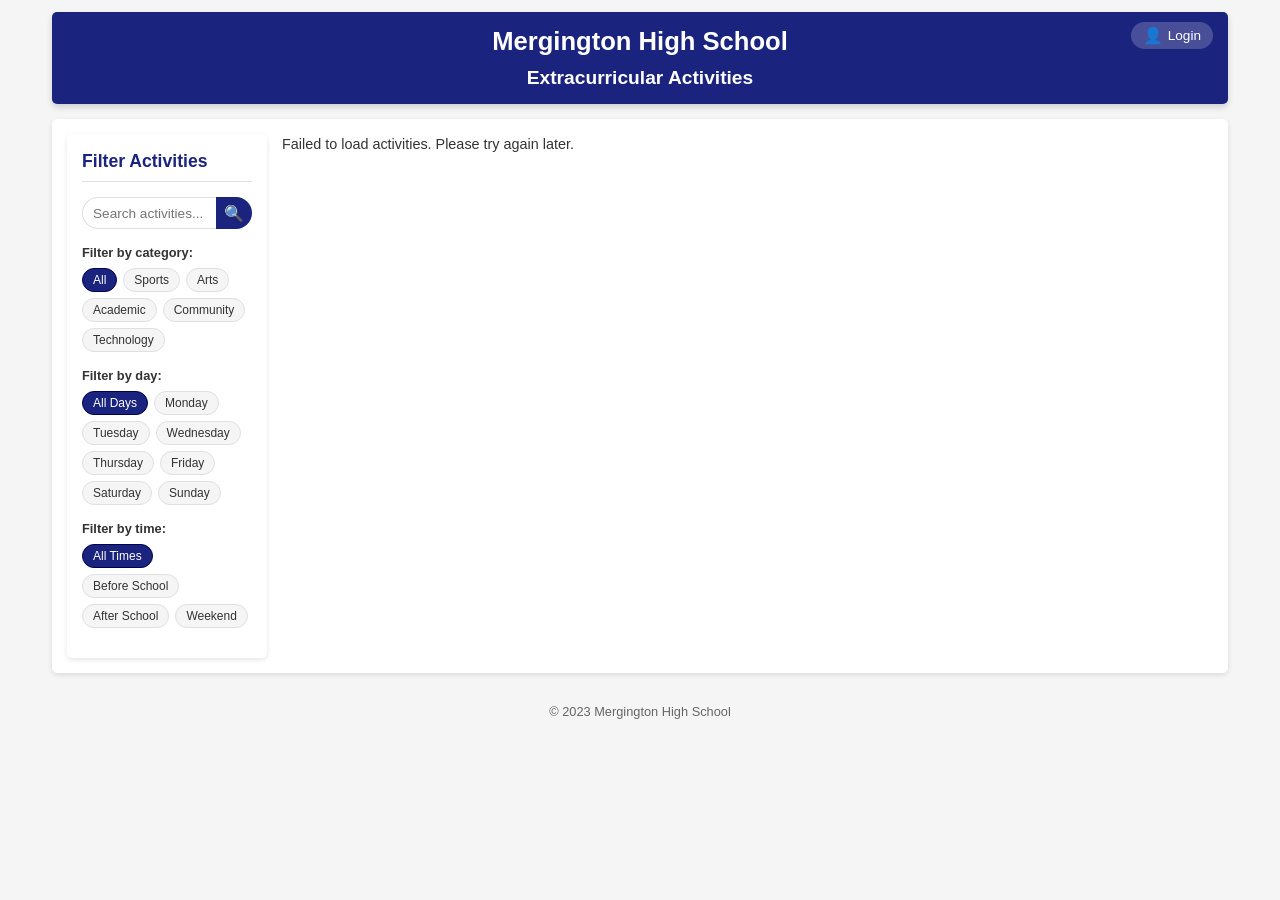
==== src/static/index.html @ f926199d "Initial commit" ====
<!DOCTYPE html>
<html lang="en">
  <head>
    <meta charset="UTF-8" />
    <meta name="viewport" content="width=device-width, initial-scale=1.0" />
    <title>Mergington High School Activities</title>
    <link rel="stylesheet" href="styles.css" />
  </head>
  <body>
    <header>
      <h1>Mergington High School</h1>
      <h2>Extracurricular Activities</h2>
      <div id="user-controls">
        <div id="user-status">
          <button id="login-button" class="icon-button">
            <span class="user-icon">👤</span>
            <span>Login</span>
          </button>
          <div id="user-info" class="hidden">
            <span id="display-name"></span>
            <button id="logout-button">Logout</button>
          </div>
        </div>
      </div>
    </header>

    <main>
      <section id="activities-container">
        <div class="main-content-layout">
          <!-- Left Sidebar for Filters -->
          <aside class="sidebar-filters">
            <h3>Filter Activities</h3>
            <!-- Search Box -->
            <div class="search-box">
              <input
                type="text"
                id="activity-search"
                placeholder="Search activities..."
              />
              <button id="search-button" aria-label="Search">
                <span class="search-icon">🔍</span>
              </button>
            </div>

            <div class="filter-container">
              <div class="filter-label">Filter by category:</div>
              <div class="category-filters" id="category-filters">
                <button class="category-filter active" data-category="all">
                  All
                </button>
                <button class="category-filter" data-category="sports">
                  Sports
                </button>
                <button class="category-filter" data-category="arts">
                  Arts
                </button>
                <button class="category-filter" data-category="academic">
                  Academic
                </button>
                <button class="category-filter" data-category="community">
                  Community
                </button>
                <button class="category-filter" data-category="technology">
                  Technology
                </button>
              </div>
            </div>

            <!-- Day Filter -->
            <div class="filter-container day-filter-container">
              <div class="filter-label">Filter by day:</div>
              <div class="day-filters" id="day-filters">
                <button class="day-filter active" data-day="">All Days</button>
                <button class="day-filter" data-day="Monday">Monday</button>
                <button class="day-filter" data-day="Tuesday">Tuesday</button>
                <button class="day-filter" data-day="Wednesday">
                  Wednesday
                </button>
                <button class="day-filter" data-day="Thursday">Thursday</button>
                <button class="day-filter" data-day="Friday">Friday</button>
                <button class="day-filter" data-day="Saturday">Saturday</button>
                <button class="day-filter" data-day="Sunday">Sunday</button>
              </div>
            </div>

            <!-- Time Filter -->
            <div class="filter-container time-filter-container">
              <div class="filter-label">Filter by time:</div>
              <div class="time-filters">
                <button class="time-filter active" data-time="">
                  All Times
                </button>
                <button class="time-filter" data-time="morning">
                  Before School
                </button>
                <button class="time-filter" data-time="afternoon">
                  After School
                </button>
                <button class="time-filter" data-time="weekend">Weekend</button>
              </div>
            </div>
          </aside>

          <!-- Activities Content -->
          <div class="activities-content">
            <div id="activities-list">
              <!-- Activities will be loaded here -->
              <p>Loading activities...</p>
            </div>
            <div id="message" class="hidden message"></div>
          </div>
        </div>
      </section>
    </main>

    <footer>
      <p>&copy; 2023 Mergington High School</p>
    </footer>

    <!-- Registration Modal -->
    <div id="registration-modal" class="modal hidden">
      <div class="modal-content">
        <span class="close-modal">&times;</span>
        <h3>Register for <span id="modal-activity-name"></span></h3>
        <form id="signup-form">
          <div class="form-group">
            <label for="email">Student Email:</label>
            <input
              type="email"
              id="email"
              required
              placeholder="your-email@mergington.edu"
            />
          </div>
          <input type="hidden" id="activity" value="" />
          <button type="submit">Register</button>
        </form>
      </div>
    </div>

    <!-- Login Modal -->
    <div id="login-modal" class="modal hidden">
      <div class="modal-content">
        <span class="close-login-modal">&times;</span>
        <h3>Teacher Login</h3>
        <form id="login-form">
          <div class="form-group">
            <label for="username">Username:</label>
            <input
              type="text"
              id="username"
              required
              placeholder="Enter your username"
            />
          </div>
          <div class="form-group">
            <label for="password">Password:</label>
            <input
              type="password"
              id="password"
              required
              placeholder="Enter your password"
            />
          </div>
          <button type="submit">Login</button>
        </form>
        <div id="login-message" class="hidden message"></div>
      </div>
    </div>

    <script src="app.js"></script>
  </body>
</html>
---- src/static/styles.css ----
/* Color palette */
:root {
  /* Primary colors */
  --primary: #1a237e;
  --primary-light: #534bae;
  --primary-dark: #000051;
  --primary-text: #ffffff;

  /* Secondary colors */
  --secondary: #ff6f00;
  --secondary-light: #ffa040;
  --secondary-dark: #c43e00;
  --secondary-text: #ffffff;

  /* Neutral colors */
  --background: #f5f5f5;
  --surface: #ffffff;
  --text-primary: #333333;
  --text-secondary: #666666;
  --border: #e0e0e0;
  --border-light: #f0f0f0;
  --border-focus: #d0d0d0;

  /* Feedback colors */
  --success: #2e7d32;
  --success-light: #e8f5e9;
  --warning: #ff9800;
  --warning-light: #fff3cd;
  --error: #c62828;
  --error-light: #ffebee;
  --info: #0c5460;
  --info-light: #d1ecf1;
}

* {
  box-sizing: border-box;
  margin: 0;
  padding: 0;
  font-family: Arial, sans-serif;
}

body {
  font-family: Arial, sans-serif;
  line-height: 1.4;
  color: var(--text-primary);
  max-width: 1200px;
  margin: 0 auto;
  padding: 12px;
  background-color: var(--background);
  font-size: 0.9rem;
}

header {
  text-align: center;
  padding: 12px 0;
  margin-bottom: 15px;
  background-color: var(--primary);
  color: var(--primary-text);
  border-radius: 5px;
  box-shadow: 0 3px 6px rgba(0, 0, 0, 0.16);
  position: relative;
  display: flex;
  flex-direction: column;
  align-items: center;
}

header h1 {
  margin-bottom: 5px;
  font-size: 1.6rem;
}

header h2 {
  font-size: 1.2rem;
}

main {
  display: flex;
  flex-wrap: wrap;
  justify-content: center;
}

section {
  background-color: var(--surface);
  padding: 15px;
  border-radius: 5px;
  box-shadow: 0 2px 5px rgba(0, 0, 0, 0.1);
  width: 100%;
}

section h3 {
  margin-bottom: 15px;
  padding-bottom: 8px;
  border-bottom: 1px solid var(--border);
  color: var(--primary);
  font-size: 1.1rem;
}

/* New Layout Styles */
.main-content-layout {
  display: flex;
  flex-direction: column;
  gap: 15px;
}

.sidebar-filters {
  padding: 15px;
  background-color: var(--surface);
  border-radius: 5px;
  box-shadow: 0 2px 5px rgba(0, 0, 0, 0.1);
}

.sidebar-filters h3 {
  margin-bottom: 15px;
  padding-bottom: 8px;
  border-bottom: 1px solid var(--border);
  color: var(--primary);
  font-size: 1.1rem;
}

.activities-content {
  flex: 1;
}

/* Desktop layout */
@media (min-width: 768px) {
  .main-content-layout {
    flex-direction: row;
    align-items: flex-start;
  }

  .sidebar-filters {
    width: 200px; /* Reduced from 250px to 200px to make the sidebar narrower */
    position: sticky;
    top: 15px;
    max-height: calc(100vh - 30px);
    overflow-y: auto;
  }

  .activities-content {
    flex: 1;
  }
}

#activities-list {
  display: grid;
  grid-template-columns: repeat(auto-fill, minmax(250px, 1fr));
  gap: 15px;
  width: 100%;
}

.activity-card {
  padding: 12px;
  border: 1px solid var(--border);
  border-radius: 6px;
  background-color: var(--surface);
  display: flex;
  flex-direction: column;
  height: 100%;
  transition: all 0.3s ease;
  box-shadow: 0 2px 5px rgba(0, 0, 0, 0.05);
  position: relative;
  overflow: hidden;
  font-size: 0.85rem;
}

.activity-card:hover {
  transform: translateY(-5px);
  box-shadow: 0 8px 15px rgba(0, 0, 0, 0.1);
  border-color: var(--border-focus);
}

.activity-card h4 {
  margin-bottom: 8px;
  color: var(--primary);
  font-size: 1rem;
  letter-spacing: 0.3px;
  padding-bottom: 6px;
  border-bottom: 1px solid var(--border-light);
}

.activity-card p {
  margin-bottom: 8px;
  line-height: 1.4;
}

.activity-card-actions {
  margin-top: auto;
  padding-top: 10px;
  display: flex;
  justify-content: center;
}

/* Activity Tag */
.activity-tag {
  position: absolute;
  top: 8px;
  right: 8px;
  background: #e8eaf6;
  color: #3949ab;
  font-size: 0.65rem;
  font-weight: bold;
  padding: 2px 6px;
  border-radius: 10px;
  text-transform: uppercase;
  letter-spacing: 0.3px;
}

/* Capacity Indicator */
.capacity-container {
  margin: 8px 0;
  width: 100%;
}

.capacity-bar-bg {
  height: 6px;
  background-color: var(--border-light);
  border-radius: 3px;
  overflow: hidden;
}

.capacity-text {
  display: flex;
  justify-content: space-between;
  margin-top: 3px;
  font-size: 0.7rem;
  color: var(--text-secondary);
}

.capacity-full .capacity-bar-fill {
  background-color: var(--error);
}

.capacity-near-full .capacity-bar-fill {
  background-color: var(--warning);
}

.capacity-available .capacity-bar-fill {
  background-color: var(--success);
}

/* Participants list */
.participants-list {
  margin-top: 8px;
  padding-top: 8px;
  border-top: 1px solid var(--border-light);
}

.participants-list h5 {
  color: var(--primary);
  margin-bottom: 5px;
  font-size: 0.8em;
}

.participants-list ul {
  list-style-type: none;
  padding-left: 0;
  margin: 0;
  max-height: 100px;
}

.participants-list li {
  padding: 2px 0;
  color: var(--text-secondary);
  font-size: 0.8em;
  display: flex;
  justify-content: space-between;
  align-items: center;
}

/* Buttons */
.register-button {
  background: linear-gradient(145deg, var(--secondary), var(--secondary-dark));
  color: var(--secondary-text);
  margin-top: 10px;
  padding: 6px 12px;
  width: 100%;
  font-weight: bold;
  border-radius: 20px;
  box-shadow: 0 2px 4px rgba(255, 111, 0, 0.2);
  transition: all 0.3s ease;
  display: flex;
  justify-content: center;
  align-items: center;
  font-size: 0.85rem;
  letter-spacing: 0.3px;
  text-transform: uppercase;
  border: none;
}

button {
  background-color: var(--primary);
  color: white;
  border: none;
  padding: 6px 12px;
  font-size: 0.85rem;
  border-radius: 4px;
  cursor: pointer;
  transition: background-color 0.2s;
}

/* Tooltip styles */
.tooltip {
  position: relative;
  display: inline-block;
  cursor: pointer;
}

.tooltip .tooltip-text {
  visibility: hidden;
  background-color: rgba(33, 33, 33, 0.9);
  color: #fff;
  text-align: center;
  padding: 8px 12px;
  border-radius: 4px;
  font-size: 0.8rem;
  position: absolute;
  z-index: 1;
  bottom: 125%;
  left: 50%;
  transform: translateX(-50%);
  opacity: 0;
  transition: opacity 0.2s, visibility 0.2s;
  width: max-content;
  max-width: 250px;
  pointer-events: none;
  box-shadow: 0 2px 8px rgba(0, 0, 0, 0.2);
}

.tooltip:hover .tooltip-text {
  visibility: visible;
  opacity: 1;
}

/* Special positioning for delete participant tooltip */
.delete-participant {
  cursor: pointer;
}

.delete-participant .tooltip-text {
  left: auto;
  right: calc(100% + 8px);
  top: 50%;
  bottom: auto;
  transform: translateY(-50%);
  white-space: nowrap;
}

/* Activity skeletons for loading state */
.skeleton-card {
  padding: 12px;
  border: 1px solid var(--border);
  border-radius: 6px;
  background-color: var(--surface);
  display: flex;
  flex-direction: column;
  height: 180px;
  position: relative;
  overflow: hidden;
}

.skeleton-line {
  height: 10px;
  margin-bottom: 8px;
  background: linear-gradient(
    90deg,
    var(--border-light) 25%,
    var(--border) 50%,
    var(--border-light) 75%
  );
  background-size: 200% 100%;
  border-radius: 3px;
  animation: shimmer 1.5s infinite;
}

.skeleton-title {
  height: 18px;
  width: 70%;
  margin-bottom: 10px;
}

.skeleton-text {
  width: 100%;
}

.skeleton-text.short {
  width: 60%;
}

@keyframes shimmer {
  0% {
    background-position: -200% 0;
  }
  100% {
    background-position: 200% 0;
  }
}

/* Modal animation */
.modal {
  position: fixed;
  top: 0;
  left: 0;
  width: 100%;
  height: 100%;
  background-color: rgba(0, 0, 0, 0.5);
  display: flex;
  justify-content: center;
  align-items: center;
  z-index: 1000;
  opacity: 0;
  transition: opacity 0.3s ease;
}

.modal.show {
  opacity: 1;
}

.modal-content {
  background-color: var(--surface);
  padding: 18px;
  border-radius: 5px;
  width: 90%;
  max-width: 350px;
  position: relative;
  transform: translateY(-20px);
  transition: transform 0.3s ease;
  box-shadow: 0 4px 20px rgba(0, 0, 0, 0.15);
  border: 1px solid var(--border);
}

.modal.show .modal-content {
  transform: translateY(0);
}

.close-modal,
.close-login-modal {
  position: absolute;
  right: 12px;
  top: 8px;
  font-size: 18px;
  cursor: pointer;
  color: var(--text-secondary);
  line-height: 1;
}

/* Login modal specific styling */
#login-modal .modal-content h3 {
  color: var(--primary);
  font-size: 1.2rem;
  margin-bottom: 15px;
  text-align: center;
}

/* Hidden class - critical for showing/hiding elements */
.hidden {
  display: none !important;
}

/* More compact no-results message */
.no-results {
  text-align: center;
  padding: 12px;
  color: var(--text-secondary);
  background-color: var(--surface);
  border-radius: 6px;
  border: 1px dashed var(--border);
  margin: 10px 0;
  font-size: 0.85rem;
}

footer {
  text-align: center;
  margin-top: 20px;
  padding: 10px;
  color: var(--text-secondary);
  font-size: 0.8rem;
}

/* Search and Filter Components - Updated for Sidebar */
.search-box {
  display: flex;
  width: 100%;
  margin-bottom: 15px;
}

.search-box input {
  flex: 1;
  min-width: 0; /* Add this to prevent input from overflowing */
  padding: 6px 10px;
  border: 1px solid var(--border);
  border-right: none;
  border-radius: 20px 0 0 20px;
  font-size: 0.85rem;
  transition: all 0.3s ease;
}

.search-box input:focus {
  outline: none;
  border-color: var(--primary-light);
  box-shadow: 0 0 0 2px rgba(83, 75, 174, 0.1);
}

.search-box button {
  width: 36px;
  height: 100%; /* Make button match input height */
  min-height: 32px; /* Ensure minimum clickable area */
  background: var(--primary);
  color: white;
  border: none;
  border-radius: 0 20px 20px 0;
  cursor: pointer;
  transition: background-color 0.3s ease;
  padding: 0;
  display: flex;
  align-items: center;
  justify-content: center;
}

.search-box button:hover {
  background-color: var(--primary-light);
}

.search-icon {
  font-size: 1rem;
}

.filter-container {
  margin-bottom: 15px;
  display: flex;
  flex-direction: column;
  gap: 6px;
}

.filter-label {
  font-weight: 600;
  color: var(--text-primary);
  font-size: 0.8rem;
}

.category-filters,
.day-filters,
.time-filters {
  display: flex;
  flex-wrap: wrap;
  gap: 6px;
}

.category-filter,
.day-filter,
.time-filter {
  background-color: var(--background);
  border: 1px solid var(--border);
  color: var(--text-primary);
  padding: 4px 10px;
  border-radius: 15px;
  font-size: 0.75rem;
  cursor: pointer;
  transition: all 0.2s ease;
}

.category-filter.active,
.day-filter.active,
.time-filter.active {
  background-color: var(--primary);
  color: white;
  border-color: var(--primary-dark);
}

.category-filter:hover,
.day-filter:hover,
.time-filter:hover {
  background-color: var(--primary-light);
  color: white;
}

.time-filters {
  width: 100%;
}

.reset-button {
  background-color: var(--border);
  color: var(--text-primary);
  padding: 5px 12px;
  border-radius: 15px;
  font-size: 0.8rem;
  font-weight: 500;
  cursor: pointer;
  transition: all 0.2s ease;
  align-self: flex-start;
}

.reset-button:hover {
  background-color: var(--border-focus);
}

/* Responsive adjustments for mobile */
@media (max-width: 767px) {
  .sidebar-filters {
    margin-bottom: 15px;
  }

  .main-content-layout {
    flex-direction: column;
  }

  #activities-list {
    grid-template-columns: repeat(auto-fill, minmax(250px, 1fr));
  }

  .sidebar-filters {
    width: 100%;
  }
}

/* User controls in header */
#user-controls {
  position: absolute;
  top: 10px;
  right: 15px;
}

#user-status {
  display: flex;
  align-items: center;
}

#user-info {
  display: flex;
  align-items: center;
  gap: 10px;
}

#display-name {
  margin-right: 5px;
  font-weight: 500;
}

.icon-button {
  display: flex;
  align-items: center;
  gap: 5px;
  background-color: rgba(255, 255, 255, 0.2);
  border-radius: 20px;
  padding: 4px 12px;
  font-size: 0.85rem;
  transition: background-color 0.2s;
}

.icon-button:hover {
  background-color: rgba(255, 255, 255, 0.3);
}

.user-icon {
  font-size: 1rem;
}

#logout-button {
  padding: 3px 10px;
  background-color: rgba(255, 255, 255, 0.2);
  font-size: 0.8rem;
  border-radius: 20px;
}

#logout-button:hover {
  background-color: rgba(255, 255, 255, 0.3);
}
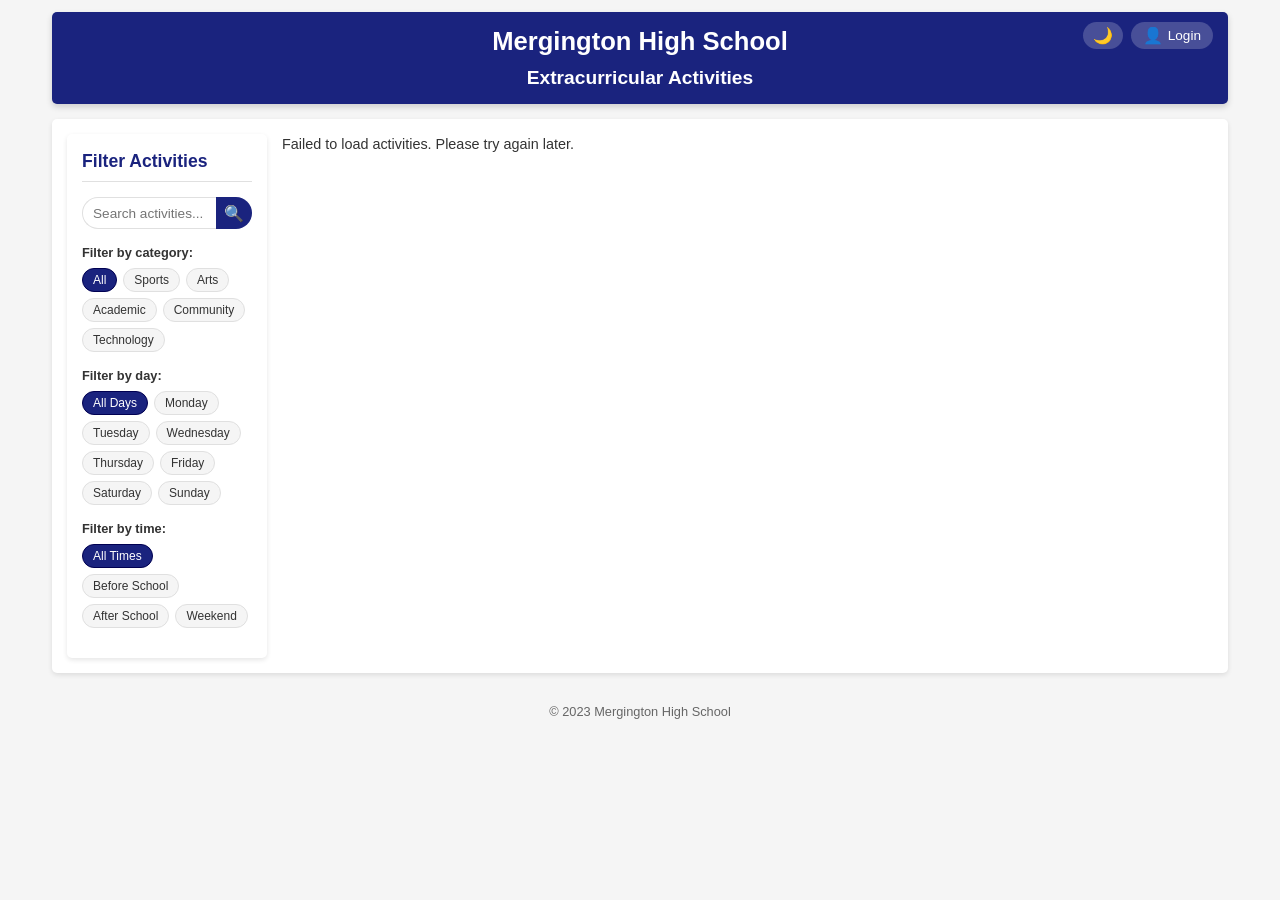
==== commit 0e5f155d: "Add dark mode toggle button with localStorage persistence Co-authored-by: ggrasso <3602754+ggrasso@u" ====
--- a/src/static/index.html
+++ b/src/static/index.html
@@ -11,6 +11,7 @@
       <h1>Mergington High School</h1>
       <h2>Extracurricular Activities</h2>
       <div id="user-controls">
+        <button id="dark-mode-toggle" class="icon-button" aria-label="Switch to dark mode" aria-pressed="false">🌙</button>
         <div id="user-status">
           <button id="login-button" class="icon-button">
             <span class="user-icon">👤</span>
--- a/src/static/styles.css
+++ b/src/static/styles.css
@@ -617,6 +617,8 @@
   position: absolute;
   top: 10px;
   right: 15px;
+  display: flex;
+  align-items: center;
 }
 
 #user-status {
@@ -664,3 +666,24 @@
 #logout-button:hover {
   background-color: rgba(255, 255, 255, 0.3);
 }
+
+/* Dark mode */
+body.dark-mode {
+  --background: #121212;
+  --surface: #1e1e1e;
+  --text-primary: #e0e0e0;
+  --text-secondary: #aaaaaa;
+  --border: #333333;
+  --border-light: #2a2a2a;
+  --border-focus: #444444;
+  --success-light: #1b3a1c;
+  --warning-light: #3a2e00;
+  --error-light: #3a1010;
+  --info-light: #0a2a30;
+}
+
+#dark-mode-toggle {
+  margin-right: 8px;
+  font-size: 1rem;
+  padding: 4px 10px;
+}
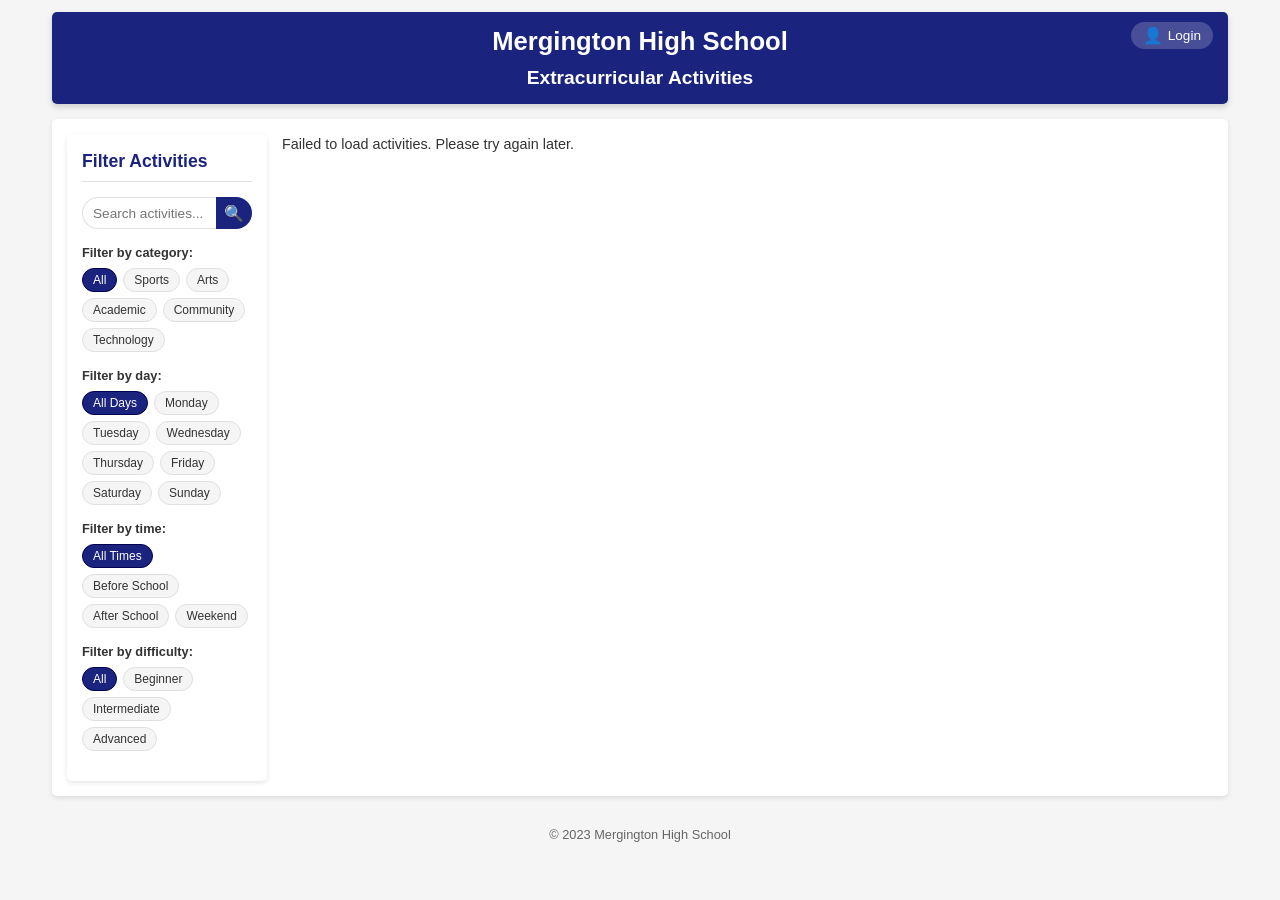
==== commit 48b62e41: "Add difficulty tracks filter for activities Co-authored-by: ggrasso <3602754+ggrasso@users.noreply.g" ====
--- a/src/static/index.html
+++ b/src/static/index.html
@@ -11,7 +11,6 @@
       <h1>Mergington High School</h1>
       <h2>Extracurricular Activities</h2>
       <div id="user-controls">
-        <button id="dark-mode-toggle" class="icon-button" aria-label="Switch to dark mode" aria-pressed="false">🌙</button>
         <div id="user-status">
           <button id="login-button" class="icon-button">
             <span class="user-icon">👤</span>
@@ -100,6 +99,25 @@
                 <button class="time-filter" data-time="weekend">Weekend</button>
               </div>
             </div>
+
+            <!-- Difficulty Filter -->
+            <div class="filter-container difficulty-filter-container">
+              <div class="filter-label">Filter by difficulty:</div>
+              <div class="difficulty-filters" id="difficulty-filters">
+                <button class="difficulty-filter active" data-difficulty="">
+                  All
+                </button>
+                <button class="difficulty-filter" data-difficulty="Beginner">
+                  Beginner
+                </button>
+                <button class="difficulty-filter" data-difficulty="Intermediate">
+                  Intermediate
+                </button>
+                <button class="difficulty-filter" data-difficulty="Advanced">
+                  Advanced
+                </button>
+              </div>
+            </div>
           </aside>
 
           <!-- Activities Content -->
--- a/src/static/styles.css
+++ b/src/static/styles.css
@@ -539,7 +539,8 @@
 
 .category-filters,
 .day-filters,
-.time-filters {
+.time-filters,
+.difficulty-filters {
   display: flex;
   flex-wrap: wrap;
   gap: 6px;
@@ -547,7 +548,8 @@
 
 .category-filter,
 .day-filter,
-.time-filter {
+.time-filter,
+.difficulty-filter {
   background-color: var(--background);
   border: 1px solid var(--border);
   color: var(--text-primary);
@@ -560,7 +562,8 @@
 
 .category-filter.active,
 .day-filter.active,
-.time-filter.active {
+.time-filter.active,
+.difficulty-filter.active {
   background-color: var(--primary);
   color: white;
   border-color: var(--primary-dark);
@@ -568,7 +571,8 @@
 
 .category-filter:hover,
 .day-filter:hover,
-.time-filter:hover {
+.time-filter:hover,
+.difficulty-filter:hover {
   background-color: var(--primary-light);
   color: white;
 }
@@ -617,8 +621,6 @@
   position: absolute;
   top: 10px;
   right: 15px;
-  display: flex;
-  align-items: center;
 }
 
 #user-status {
@@ -666,24 +668,3 @@
 #logout-button:hover {
   background-color: rgba(255, 255, 255, 0.3);
 }
-
-/* Dark mode */
-body.dark-mode {
-  --background: #121212;
-  --surface: #1e1e1e;
-  --text-primary: #e0e0e0;
-  --text-secondary: #aaaaaa;
-  --border: #333333;
-  --border-light: #2a2a2a;
-  --border-focus: #444444;
-  --success-light: #1b3a1c;
-  --warning-light: #3a2e00;
-  --error-light: #3a1010;
-  --info-light: #0a2a30;
-}
-
-#dark-mode-toggle {
-  margin-right: 8px;
-  font-size: 1rem;
-  padding: 4px 10px;
-}
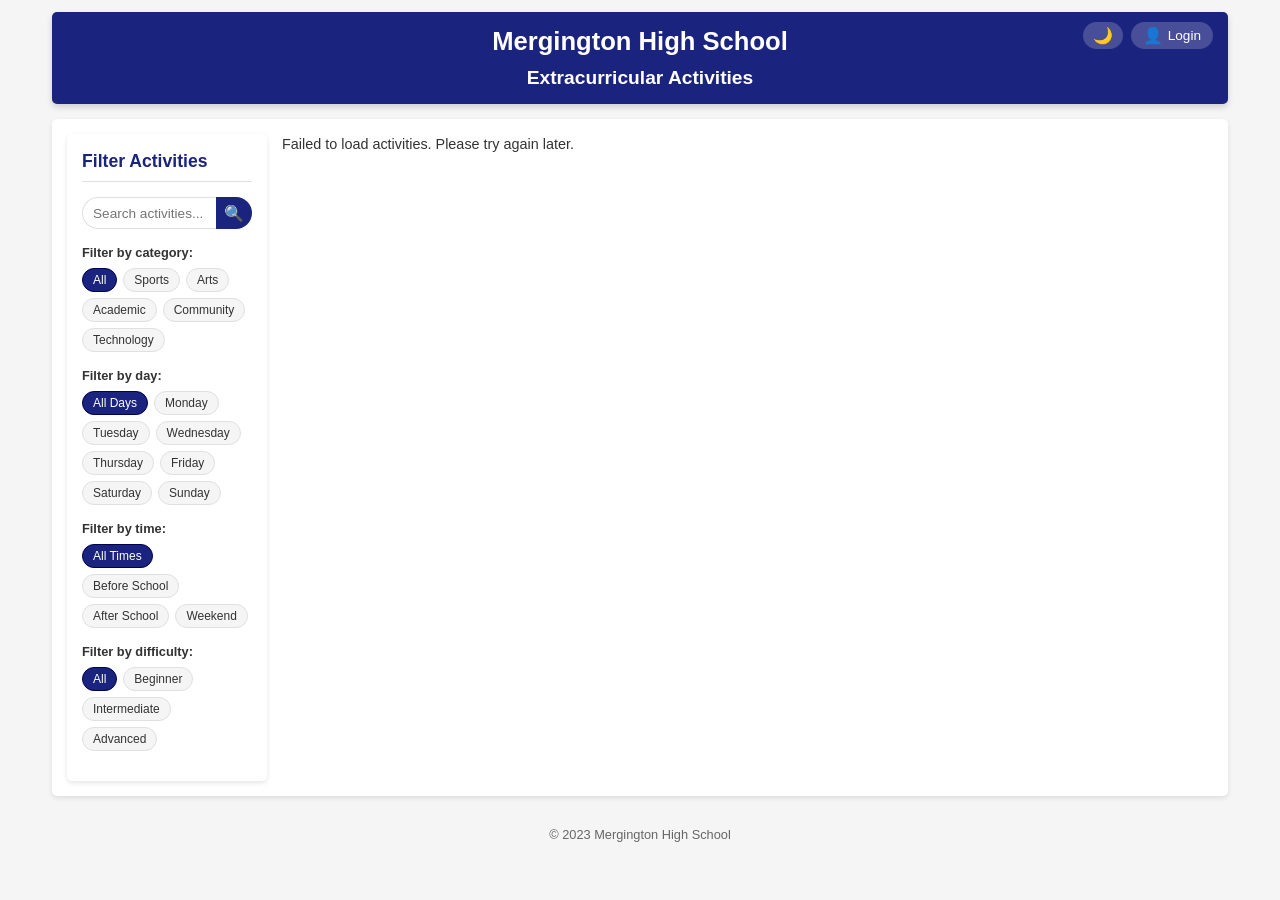
==== commit c1106b88: "Merge pull request #21 from ggrasso/copilot/add-difficulty-tracks-filter Add difficulty level field " ====
--- a/src/static/index.html
+++ b/src/static/index.html
@@ -11,6 +11,7 @@
       <h1>Mergington High School</h1>
       <h2>Extracurricular Activities</h2>
       <div id="user-controls">
+        <button id="dark-mode-toggle" class="icon-button" aria-label="Switch to dark mode" aria-pressed="false">🌙</button>
         <div id="user-status">
           <button id="login-button" class="icon-button">
             <span class="user-icon">👤</span>
--- a/src/static/styles.css
+++ b/src/static/styles.css
@@ -187,7 +187,9 @@
   margin-top: auto;
   padding-top: 10px;
   display: flex;
-  justify-content: center;
+  justify-content: space-between;
+  align-items: center;
+  gap: 8px;
 }
 
 /* Activity Tag */
@@ -265,6 +267,24 @@
   display: flex;
   justify-content: space-between;
   align-items: center;
+}
+
+/* Share button */
+.share-button {
+  background-color: var(--background);
+  color: var(--text-primary);
+  border: 1px solid var(--border);
+  padding: 5px 12px;
+  border-radius: 20px;
+  font-size: 0.8rem;
+  cursor: pointer;
+  transition: all 0.2s ease;
+}
+
+.share-button:hover {
+  background-color: var(--primary-light);
+  color: white;
+  border-color: var(--primary-light);
 }
 
 /* Buttons */
@@ -621,6 +641,8 @@
   position: absolute;
   top: 10px;
   right: 15px;
+  display: flex;
+  align-items: center;
 }
 
 #user-status {
@@ -668,3 +690,24 @@
 #logout-button:hover {
   background-color: rgba(255, 255, 255, 0.3);
 }
+
+/* Dark mode */
+body.dark-mode {
+  --background: #121212;
+  --surface: #1e1e1e;
+  --text-primary: #e0e0e0;
+  --text-secondary: #aaaaaa;
+  --border: #333333;
+  --border-light: #2a2a2a;
+  --border-focus: #444444;
+  --success-light: #1b3a1c;
+  --warning-light: #3a2e00;
+  --error-light: #3a1010;
+  --info-light: #0a2a30;
+}
+
+#dark-mode-toggle {
+  margin-right: 8px;
+  font-size: 1rem;
+  padding: 4px 10px;
+}
